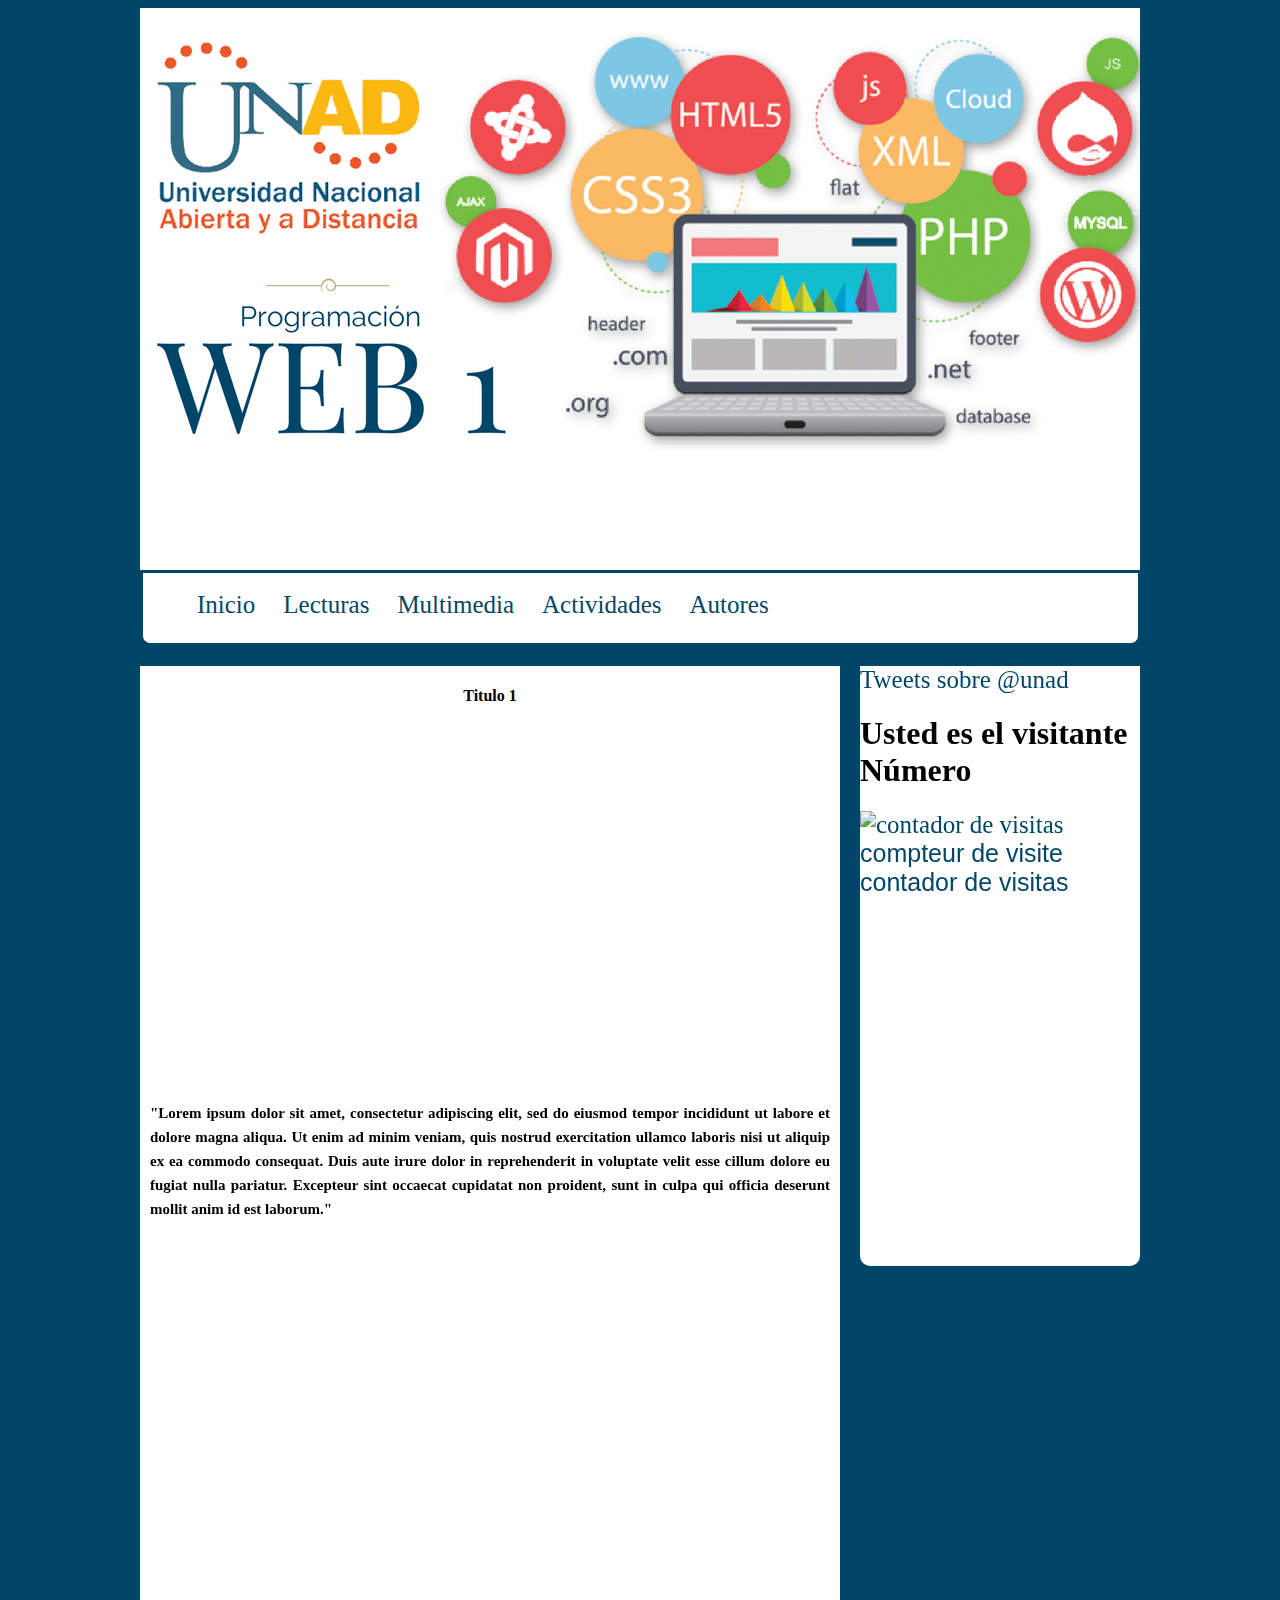
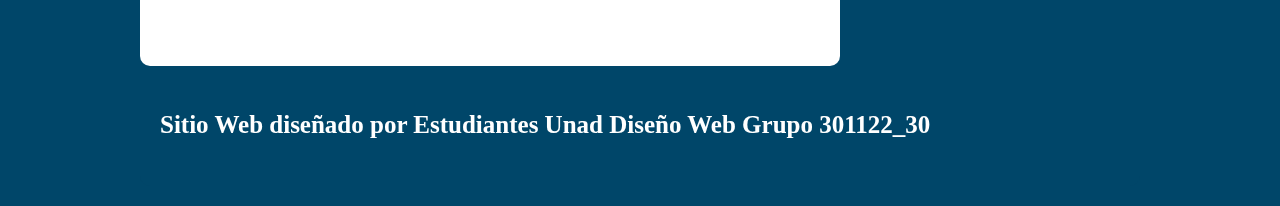
==== actividades.html @ 5d2ac131 "Commit 1" ====
<!DOCTYPE html>
<html lang="es">

<head>
	<meta charset="UTF-8">
	<meta content="Juan Carlos, Carlos Alberto, Luis Ortiz" name="author">
	<meta content="sitio web practica hangout" name="description">
	<meta content="UNAD, contruccion, web, ovi,html, colaborativo, Programación, estudiantes" name="keywords">
	<title>Ovi Programación web 1</title>
	<link rel="stylesheet" href="css/style.css">
</head>



<body>


	<div id="contenedor">
	
     	<header>
         			<img src="img/header.png" alt="header">
        	 </header>


    	 <nav>
    	 	<ul>
    	 		<li><a href="index.html">Inicio</a></li>
                <li><a href="lecturas.html">Lecturas</a></li>
    	 		<li><a href="multimedia.html">Multimedia</a></li>
    	 		<li><a href="actividades.html">Actividades</a></li>
                <li><a href="autores.html">Autores</a></li>


    	 	</ul>
    	 </nav>

    	 
    	 <section>
    	  <center>
          <h4>Titulo 1</h4>
               



            <iframe width="560" height="315" src="https://www.youtube.com/watch?v=nt3W7yplt2c&t=24s" frameborder="0" allowfullscreen></iframe>
         </center>
         <articule>

        <p>
           "Lorem ipsum dolor sit amet, consectetur adipiscing elit, sed do eiusmod tempor incididunt ut labore et dolore magna aliqua. Ut enim ad minim veniam, quis nostrud exercitation ullamco laboris nisi ut aliquip ex ea commodo consequat. Duis aute irure dolor in reprehenderit in voluptate velit esse cillum dolore eu fugiat nulla pariatur. Excepteur sint occaecat cupidatat non proident, sunt in culpa qui officia deserunt mollit anim id est laborum."
 
        </p>

         </articule>
    	 </section>


         <aside>

         
                        <a class="twitter-timeline"  href="https://twitter.com/search?q=%40unad" data-widget-id="851981861618429952">Tweets sobre @unad</a>
            <script>!function(d,s,id){var js,fjs=d.getElementsByTagName(s)[0],p=/^http:/.test(d.location)?'http':'https';if(!d.getElementById(id)){js=d.createElement(s);js.id=id;js.src=p+"://platform.twitter.com/widgets.js";fjs.parentNode.insertBefore(js,fjs);}}(document,"script","twitter-wjs");</script>
          
          <h1>Usted es el visitante Número</h1>

          <a href="http://es.web-counter.net" title="contador de visitas"><img src="http://www.web-counter.net/count_20091204.php?c=017dpPcbtRk" style="border:0;padding:0;margin:0;" alt="contador de visitas"></a><br/><font size="1" face="Arial"><a href="http://fr.web-counter.net" title="compteur de visite">compteur de visite</a><br/><a href="http://es.web-counter.net" title="contador de visitas">contador de visitas</a></font>

         </aside>



    	 <footer>
    	 	
    	 	<h3>Sitio Web diseñado por Estudiantes Unad Diseño Web Grupo 301122_30</h3>

    	 </footer>


	</div>

	
</body>

<script src="js/modernizr.js"></script>
<script src="js/prefixfree.js"></script>


</html>
---- css/style.css ----
#contenedor{

   width: 1000px;
   height: auto;
   margin: auto;
   position: relative;

}


body{

   background-color: #004669;
   background-repeat: no-repeat;
   background-size: cover;
}

h2{
   font-family: verdana;
   color:#004669;
   margin-left: 20px;
   font-size: 40px;
   text-align: center;
}

h3{
   font-family: verdana;
   color:white;
   margin-left: 20px;
   font-size: 25px;
   text-align: left;
}

header{

	width: 1000px;
	height: 562px;

}

nav{

	width: 995px;
	height: 70px;
	background: #FFFFFF;
	border: solid;
	border-color:#004669; 
	border-radius: 10px; 
	border-top-right-radius: 0;
	border-top-left-radius: 0;
}

ul{

   margin:auto;
   padding-top: 4px;
}

li{

	float: left;
	list-style-type: none;
	padding: 10px;
	margin: 4px;

}


a{
	text-decoration: none;
	font-size: 25px;
	color:#004669;

}

section{

	width: 700px;
	background: white;
	height: 1000px;
	float:left;
    margin-top: 20px;
    border-radius: 10px; 
	border-top-right-radius: 0;
	border-top-left-radius: 0;


}

aside{
	width: 280px;
	background: white;
	height: 600px;
	float:left;
	margin-left: 20px;
    margin-top: 20px;
    border-radius: 10px; 
	border-top-right-radius: 0;
	border-top-left-radius: 0;
}

footer{

	width: 1000px;
	height: 100px;
	background: #004669;
	float:left;
	margin-top: 20px;
	border-radius: 10px; 
	border-top-right-radius: 0;
	border-top-left-radius: 0;
	margin-bottom: 20px;

}

p{

	font-size: 15px;
	font-weight: bolder;
	line-height: 24px;
	text-align: justify;
	margin-left: 10px;
	margin-right: 10px;
}


iframe{

	margin-top: 40px;
}

section img {
	 width: 700px;
    height: 400px;
}
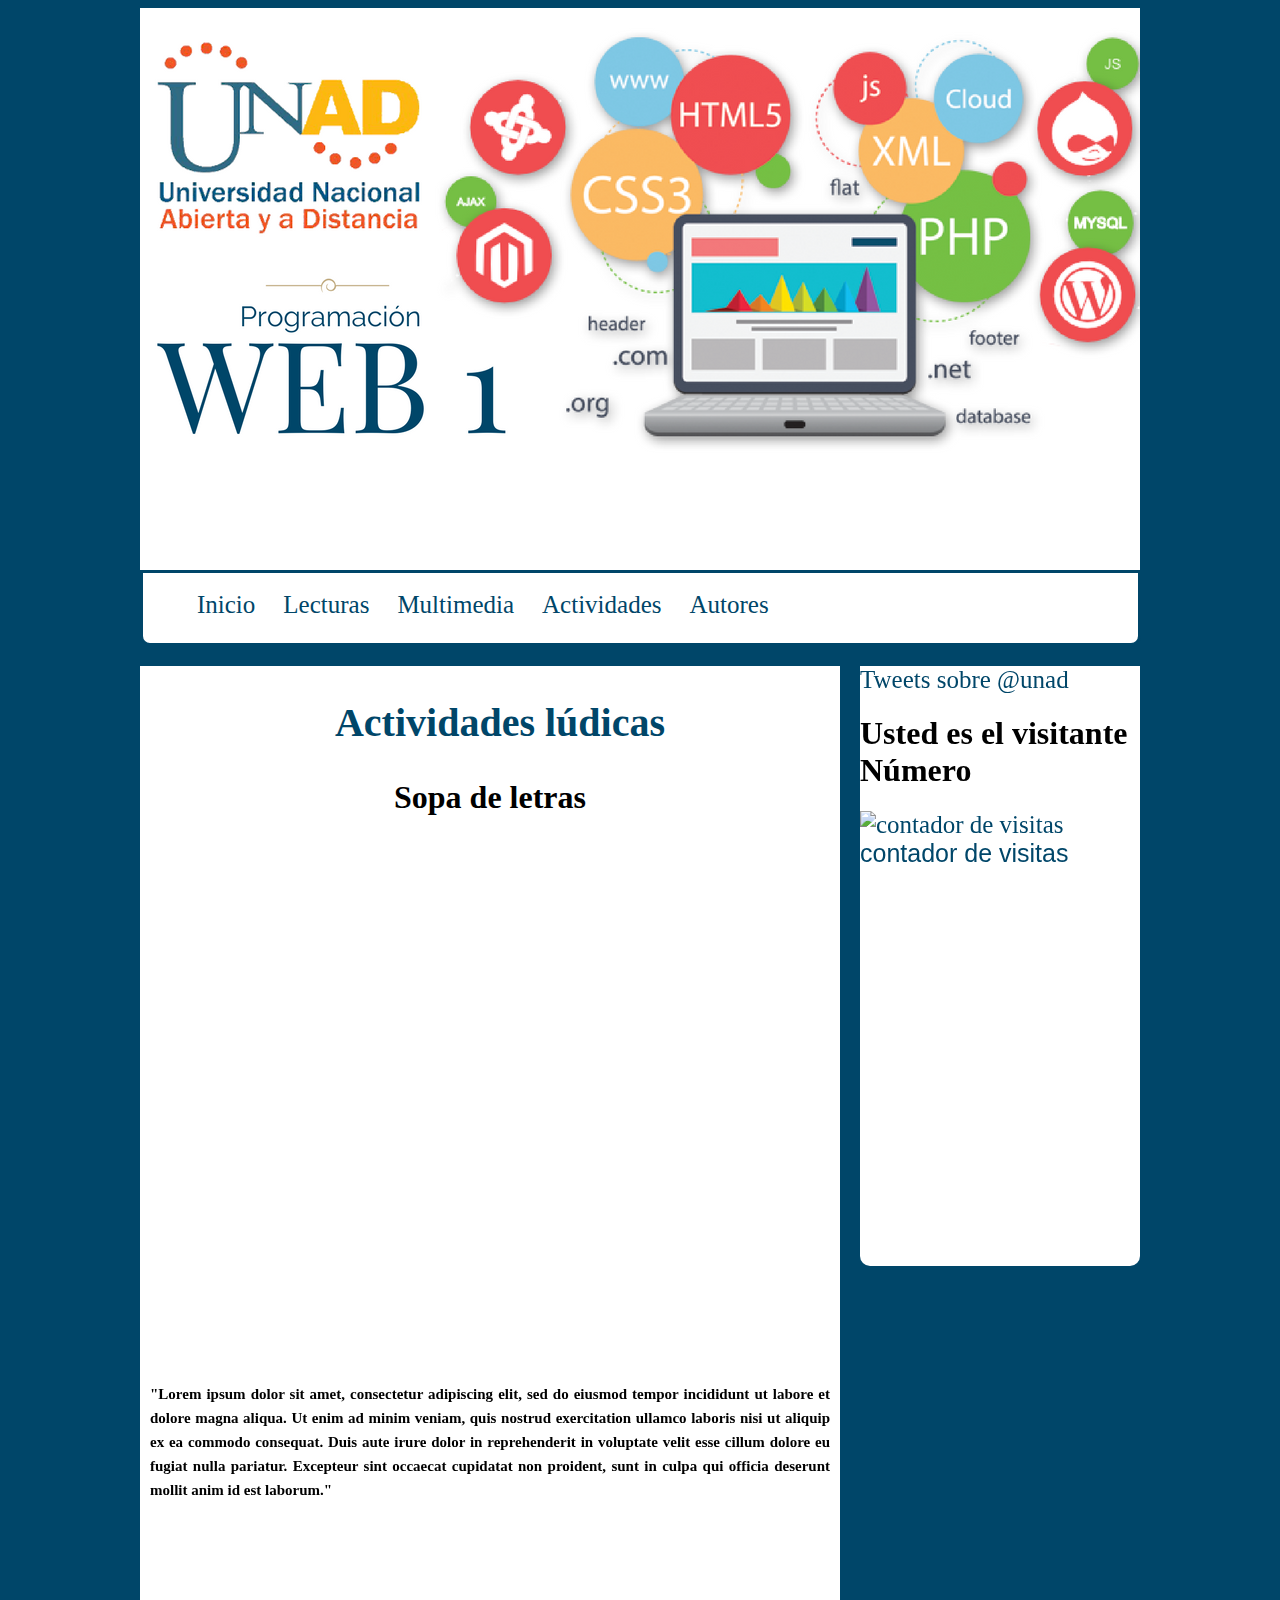
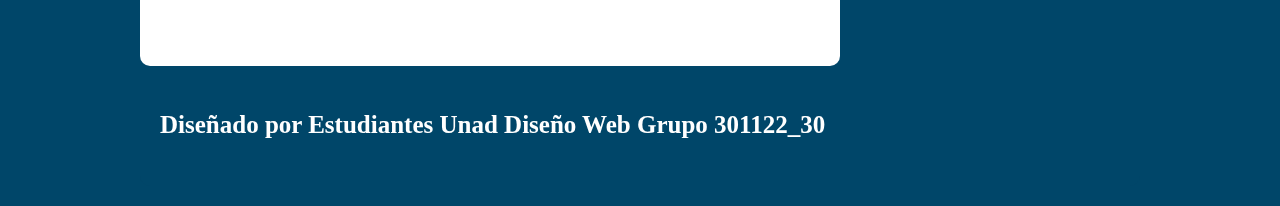
==== commit 074cd837: "Commit 4" ====
--- a/actividades.html
+++ b/actividades.html
@@ -37,13 +37,15 @@
     	 
     	 <section>
     	  <center>
-          <h4>Titulo 1</h4>
+          <h2>Actividades lúdicas</h2>
                
+<center>
 
+         <h1> Sopa de letras</h1>
+        
+            <iframe width="460" height="485" src="https://www.educaplay.com/es/recursoseducativos/2936318/html5/programacion_web.htm" frameborder="0" allowfullscreen></iframe>
+         </center>
 
-
-            <iframe width="560" height="315" src="https://www.youtube.com/watch?v=nt3W7yplt2c&t=24s" frameborder="0" allowfullscreen></iframe>
-         </center>
          <articule>
 
         <p>
@@ -51,7 +53,7 @@
  
         </p>
 
-         </articule>
+        </articule>
     	 </section>
 
 
@@ -63,15 +65,14 @@
           
           <h1>Usted es el visitante Número</h1>
 
-          <a href="http://es.web-counter.net" title="contador de visitas"><img src="http://www.web-counter.net/count_20091204.php?c=017dpPcbtRk" style="border:0;padding:0;margin:0;" alt="contador de visitas"></a><br/><font size="1" face="Arial"><a href="http://fr.web-counter.net" title="compteur de visite">compteur de visite</a><br/><a href="http://es.web-counter.net" title="contador de visitas">contador de visitas</a></font>
-
+          <a href="http://es.web-counter.net" title="contador de visitas"><img src="http://www.web-counter.net/count_20091204.php?c=017dpPcbtRk" style="border:0;padding:0;margin:0;" alt="contador de visitas"></a><br/><font size="1" face="Arial"><a href="http://es.web-counter.net" title="contador de visitas">contador de visitas</a></font>
          </aside>
 
 
 
     	 <footer>
     	 	
-    	 	<h3>Sitio Web diseñado por Estudiantes Unad Diseño Web Grupo 301122_30</h3>
+    	 	<h3>Diseñado por Estudiantes Unad Diseño Web Grupo 301122_30</h3>
 
     	 </footer>
 
--- a/css/style.css
+++ b/css/style.css
@@ -64,7 +64,6 @@
 	margin: 4px;
 
 }
-
 
 a{
 	text-decoration: none;
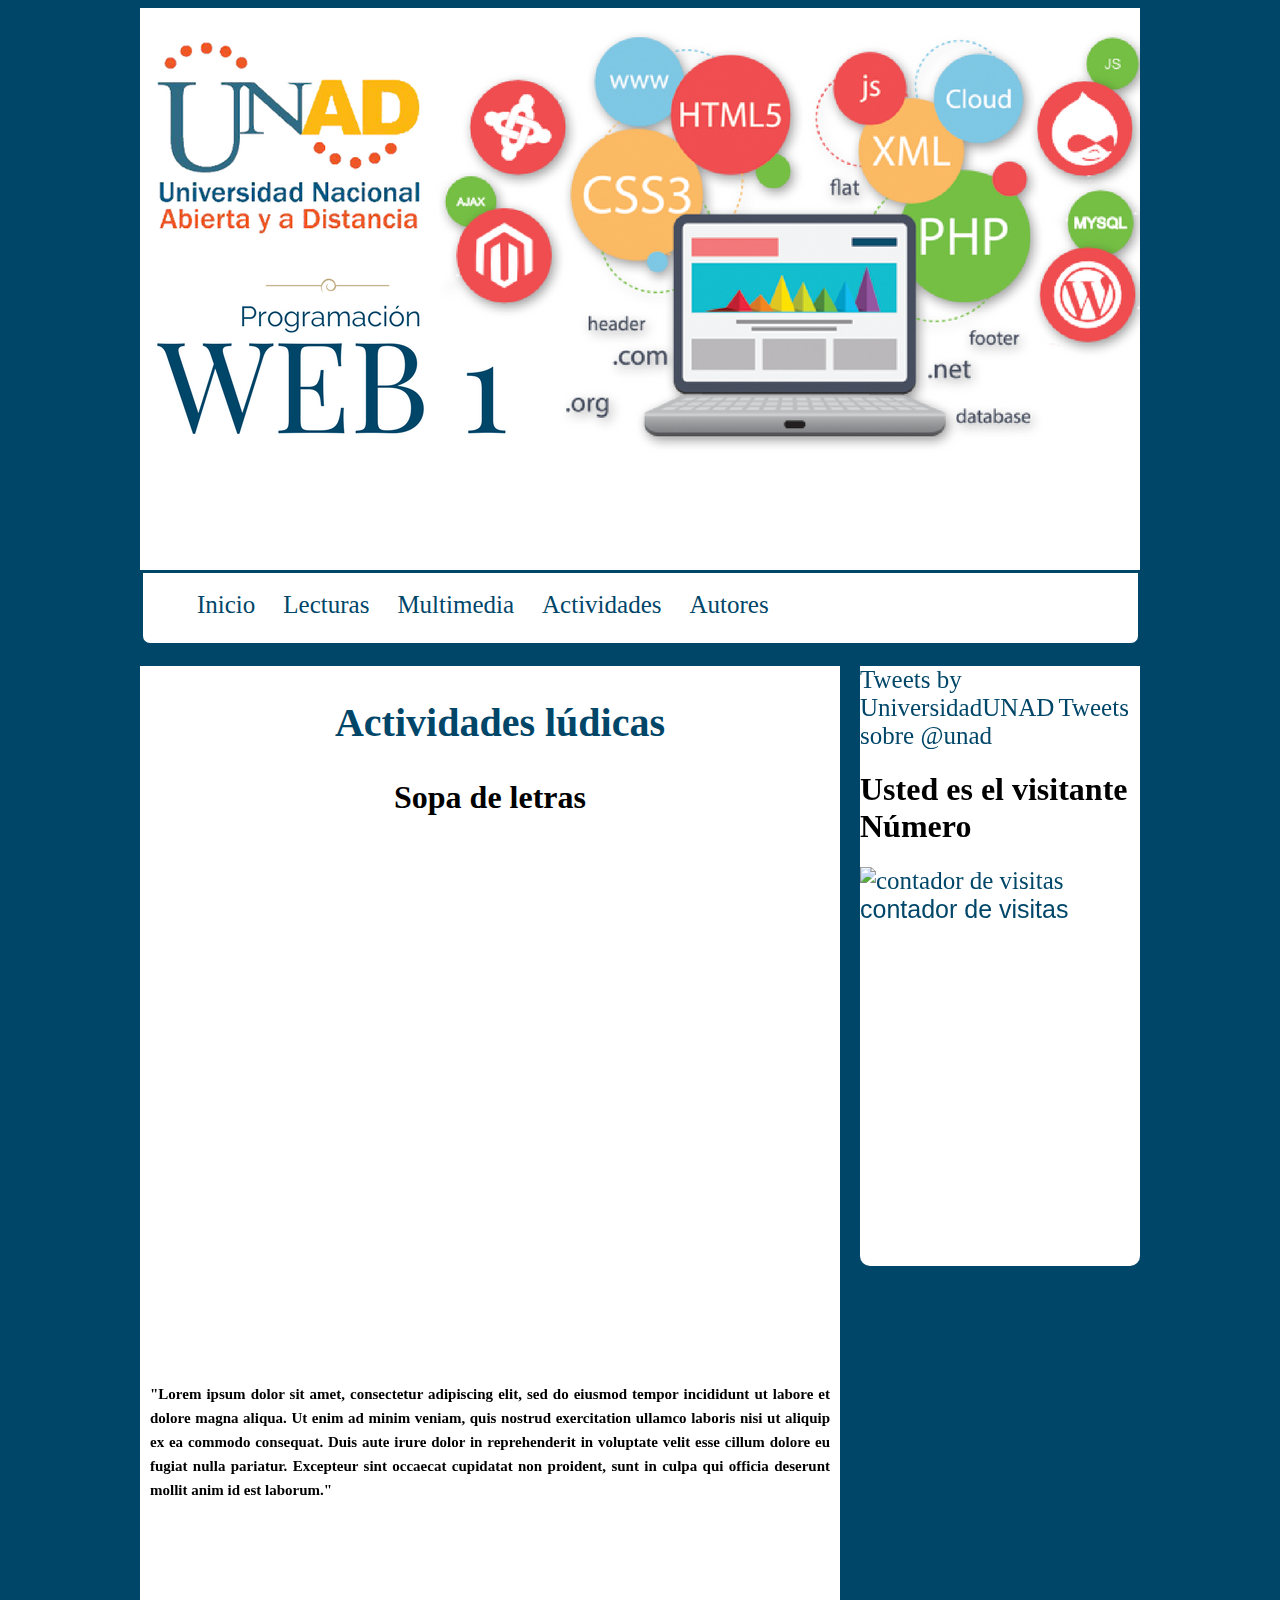
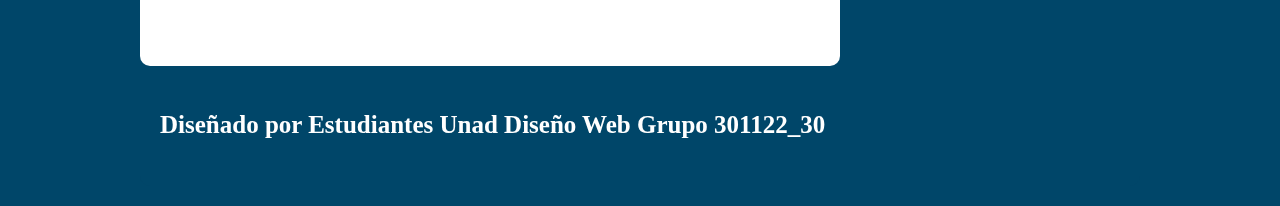
==== commit fb38d963: "Commit 5" ====
--- a/actividades.html
+++ b/actividades.html
@@ -60,7 +60,8 @@
          <aside>
 
          
-                        <a class="twitter-timeline"  href="https://twitter.com/search?q=%40unad" data-widget-id="851981861618429952">Tweets sobre @unad</a>
+            <a class="twitter-timeline" href="https://twitter.com/UniversidadUNAD">Tweets by UniversidadUNAD</a> <script async src="//platform.twitter.com/widgets.js" charset="utf-8"></script>
+            <a class="twitter-timeline"  href="https://twitter.com/search?q=%40unad" data-widget-id="851981861618429952">Tweets sobre @unad</a>
             <script>!function(d,s,id){var js,fjs=d.getElementsByTagName(s)[0],p=/^http:/.test(d.location)?'http':'https';if(!d.getElementById(id)){js=d.createElement(s);js.id=id;js.src=p+"://platform.twitter.com/widgets.js";fjs.parentNode.insertBefore(js,fjs);}}(document,"script","twitter-wjs");</script>
           
           <h1>Usted es el visitante Número</h1>
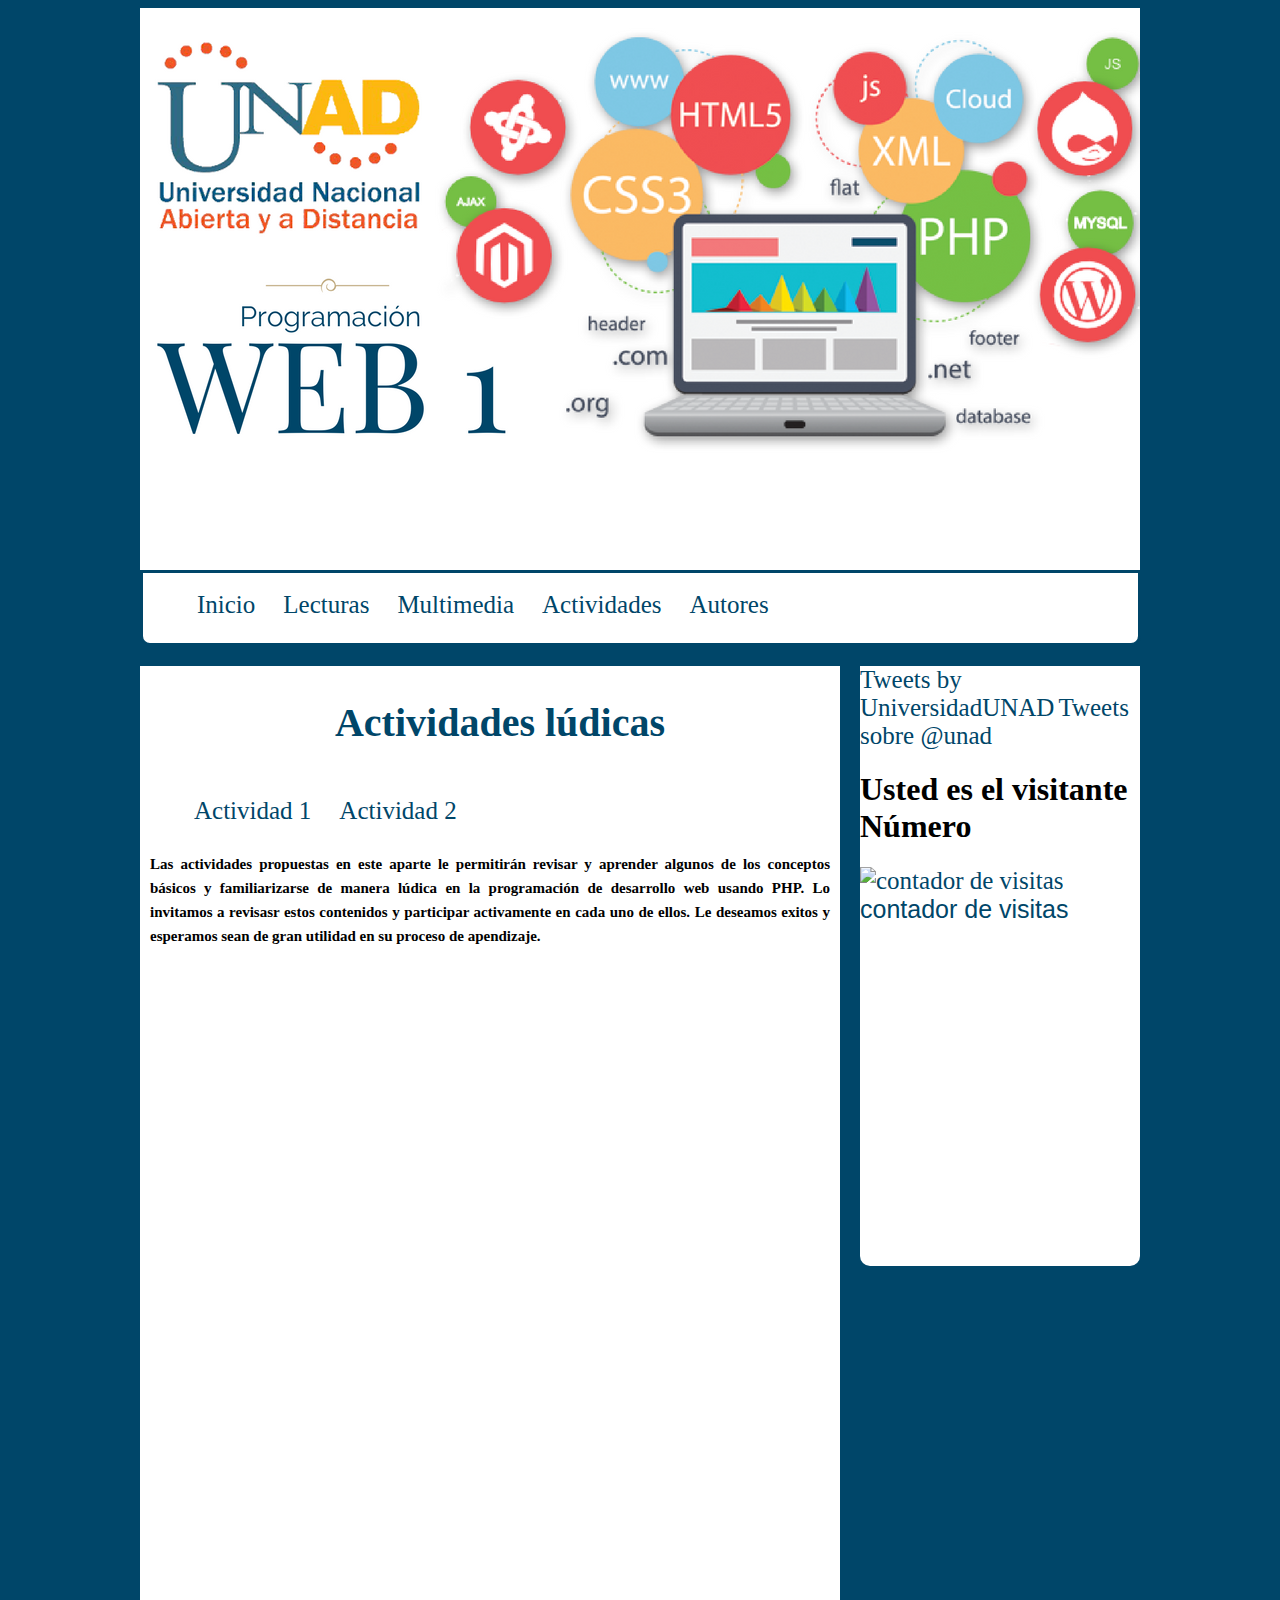
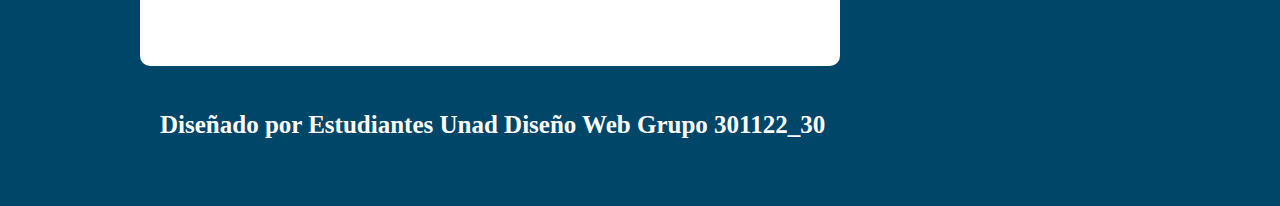
==== commit 5e3e1e15: "Commit 6" ====
--- a/actividades.html
+++ b/actividades.html
@@ -33,23 +33,28 @@
 
     	 	</ul>
     	 </nav>
-
-    	 
+  	 
     	 <section>
     	  <center>
           <h2>Actividades lúdicas</h2>
+          <!--INICIO DE SUB MENU-->
+    <div>
+      <ul>
+        <li><a href="actividad1.html">Actividad 1</a></li>
+        <li><a href="https://www.educaplay.com/es/recursoseducativos/2937717/html5/conocimientos_php.htm">Actividad 2</a></li>
+      </ul>
+    </div>
+    </center>
+
+    <!--FIN DE SUB MENU-->
+
                
-<center>
-
-         <h1> Sopa de letras</h1>
-        
-            <iframe width="460" height="485" src="https://www.educaplay.com/es/recursoseducativos/2936318/html5/programacion_web.htm" frameborder="0" allowfullscreen></iframe>
-         </center>
 
          <articule>
+         </br></br></br>
 
         <p>
-           "Lorem ipsum dolor sit amet, consectetur adipiscing elit, sed do eiusmod tempor incididunt ut labore et dolore magna aliqua. Ut enim ad minim veniam, quis nostrud exercitation ullamco laboris nisi ut aliquip ex ea commodo consequat. Duis aute irure dolor in reprehenderit in voluptate velit esse cillum dolore eu fugiat nulla pariatur. Excepteur sint occaecat cupidatat non proident, sunt in culpa qui officia deserunt mollit anim id est laborum."
+           Las actividades propuestas en este aparte le permitirán revisar y aprender algunos de los conceptos básicos y familiarizarse de manera lúdica en la programación de desarrollo web usando PHP. Lo invitamos a revisasr estos contenidos y participar activamente en cada uno de ellos. Le deseamos exitos y esperamos sean de gran utilidad en su proceso de apendizaje.
  
         </p>
 
